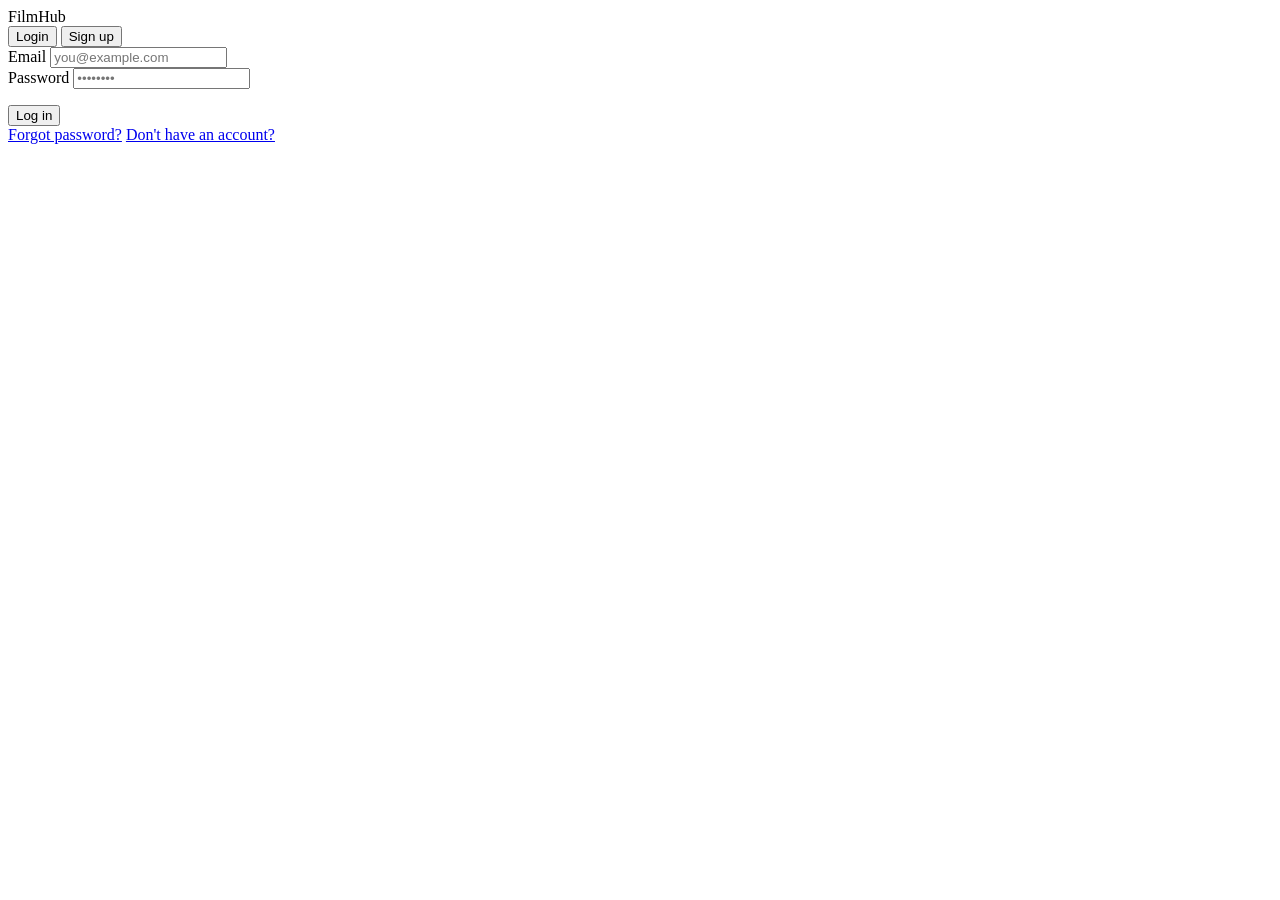
==== frontend/index.html @ d999d6d6 "Updated frontend and backend" ====
<!DOCTYPE html>
<html lang="en">
<head>
  <meta charset="UTF-8" />
  <meta name="viewport" content="width=device-width, initial-scale=1.0" />
  <title>Log in · FilmHub</title>
  <link rel="stylesheet" href="/static/style.css" />
</head>
<body>

  <div class="auth-wrapper">
    <div class="auth-card">

      <div class="auth-brand">FilmHub</div>

      <div class="auth-toggle">
        <button class="btn active" id="tab-login" onclick="switchTab('login')">Login</button>
        <button class="btn" id="tab-signup" onclick="switchTab('signup')">Sign up</button>
      </div>

      <!-- Login form -->
      <form id="login-form">
        <div class="field">
          <label for="login-email">Email</label>
          <input type="email" id="login-email" placeholder="you@example.com" required />
        </div>
        <div class="field">
          <label for="login-password">Password</label>
          <input type="password" id="login-password" placeholder="••••••••" required />
        </div>
        <p class="error-text" id="login-error"></p>
        <button type="submit" class="btn btn-primary btn-block">Log in</button>
        <div class="auth-links">
          <a href="#">Forgot password?</a>
          <a href="#" onclick="switchTab('signup'); return false;">Don't have an account?</a>
        </div>
      </form>

      <!-- Signup form -->
      <form id="signup-form" style="display:none;">
        <div class="field">
          <label for="signup-username">Username</label>
          <input type="text" id="signup-username" placeholder="yourname" required />
        </div>
        <div class="field">
          <label for="signup-email">Email</label>
          <input type="email" id="signup-email" placeholder="you@example.com" required />
        </div>
        <div class="field">
          <label for="signup-password">Password</label>
          <input type="password" id="signup-password" placeholder="••••••••" required />
        </div>
        <p class="error-text" id="signup-error"></p>
        <button type="submit" class="btn btn-primary btn-block">Create account</button>
        <div class="auth-links">
          <a href="#" onclick="switchTab('login'); return false;">Already have an account?</a>
        </div>
      </form>

    </div>
  </div>

  <script src="/static/script.js"></script>
  <script>
    // Open on the signup tab if the homepage linked here with ?mode=signup
    if (new URLSearchParams(window.location.search).get("mode") === "signup") {
      switchTab("signup");
    }
  </script>
</body>
</html>
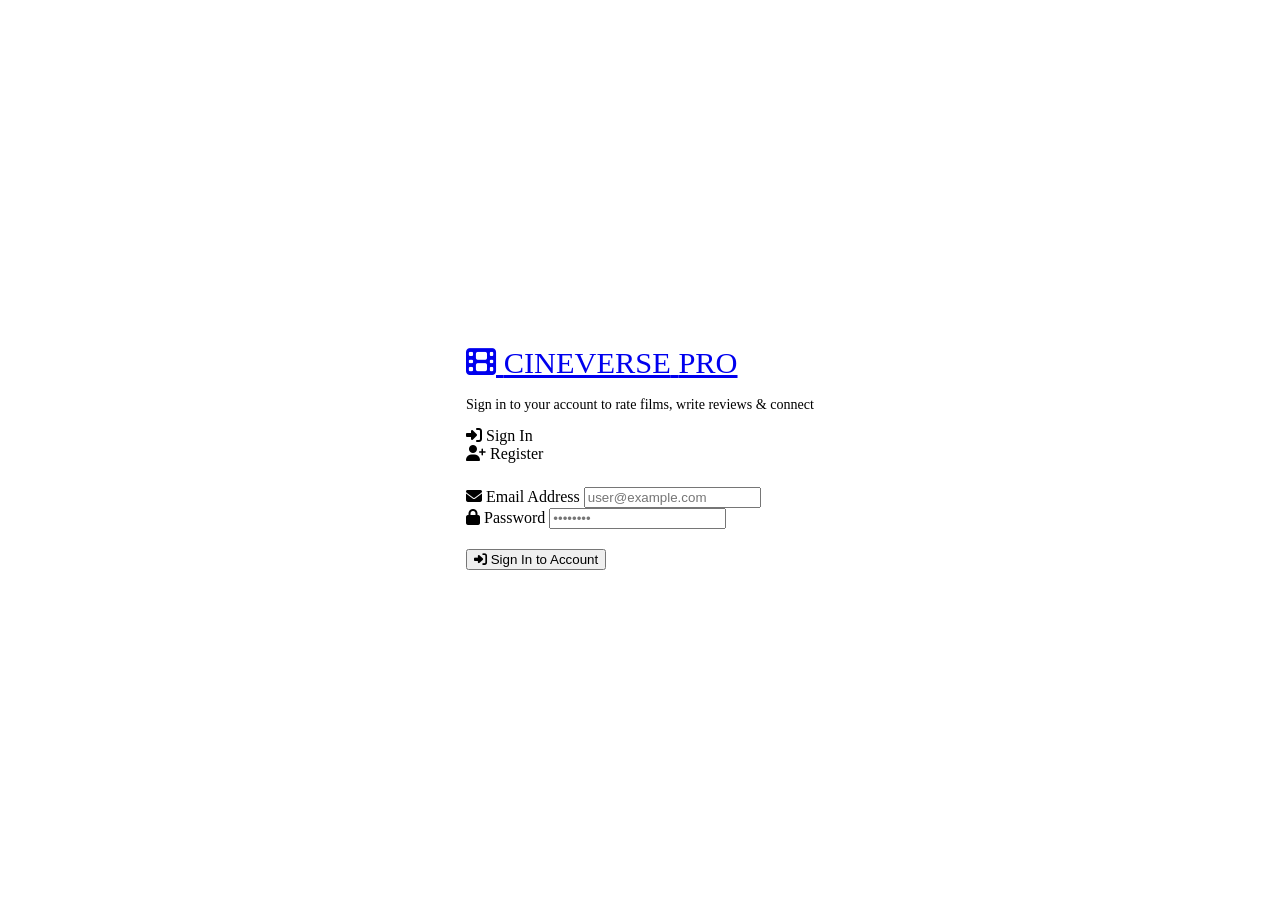
==== commit d85c8add: "Added bunch of features and revamped the UI" ====
--- a/frontend/index.html
+++ b/frontend/index.html
@@ -1,71 +1,65 @@
 <!DOCTYPE html>
 <html lang="en">
 <head>
-  <meta charset="UTF-8" />
-  <meta name="viewport" content="width=device-width, initial-scale=1.0" />
-  <title>Log in · FilmHub</title>
-  <link rel="stylesheet" href="/static/style.css" />
+  <meta charset="UTF-8">
+  <meta name="viewport" content="width=device-width, initial-scale=1.0">
+  <title>Sign In & Sign Up • CineVerse</title>
+  <link rel="stylesheet" href="https://cdnjs.cloudflare.com/ajax/libs/font-awesome/6.4.0/css/all.min.css">
+  <link rel="stylesheet" href="/static/style.css">
 </head>
-<body>
-
+<body style="display:flex; align-items:center; justify-content:center; min-height:100vh;">
   <div class="auth-wrapper">
     <div class="auth-card">
-
-      <div class="auth-brand">FilmHub</div>
-
-      <div class="auth-toggle">
-        <button class="btn active" id="tab-login" onclick="switchTab('login')">Login</button>
-        <button class="btn" id="tab-signup" onclick="switchTab('signup')">Sign up</button>
+      <div class="auth-brand">
+        <a href="/" class="brand-logo" style="justify-content:center; margin-bottom:0.6rem; font-size:1.9rem;">
+          <i class="fa-solid fa-film"></i>
+          <span>CINEVERSE</span>
+          <span class="brand-badge">PRO</span>
+        </a>
+        <p style="font-size:0.88rem; color:var(--text-muted);">Sign in to your account to rate films, write reviews & connect</p>
       </div>
 
-      <!-- Login form -->
+      <div class="auth-tabs" style="margin-bottom:1.5rem;">
+        <div id="tab-btn-login" class="auth-tab active" onclick="switchAuthTab('login')"><i class="fa-solid fa-right-to-bracket"></i> Sign In</div>
+        <div id="tab-btn-register" class="auth-tab" onclick="switchAuthTab('register')"><i class="fa-solid fa-user-plus"></i> Register</div>
+      </div>
+
+      <!-- Login Form -->
       <form id="login-form">
-        <div class="field">
-          <label for="login-email">Email</label>
-          <input type="email" id="login-email" placeholder="you@example.com" required />
+        <div class="form-group">
+          <label class="form-label"><i class="fa-solid fa-envelope" style="color:var(--accent-purple);"></i> Email Address</label>
+          <input type="email" id="login-email" class="form-input" placeholder="user@example.com" required autocomplete="email">
         </div>
-        <div class="field">
-          <label for="login-password">Password</label>
-          <input type="password" id="login-password" placeholder="••••••••" required />
+        <div class="form-group">
+          <label class="form-label"><i class="fa-solid fa-lock" style="color:var(--accent-cyan);"></i> Password</label>
+          <input type="password" id="login-password" class="form-input" placeholder="••••••••" required autocomplete="current-password">
         </div>
-        <p class="error-text" id="login-error"></p>
-        <button type="submit" class="btn btn-primary btn-block">Log in</button>
-        <div class="auth-links">
-          <a href="#">Forgot password?</a>
-          <a href="#" onclick="switchTab('signup'); return false;">Don't have an account?</a>
-        </div>
+        <button type="submit" class="btn btn-primary btn-full" style="margin-top:1.25rem;">
+          <i class="fa-solid fa-right-to-bracket"></i> Sign In to Account
+        </button>
       </form>
 
-      <!-- Signup form -->
-      <form id="signup-form" style="display:none;">
-        <div class="field">
-          <label for="signup-username">Username</label>
-          <input type="text" id="signup-username" placeholder="yourname" required />
+      <!-- Register Form -->
+      <form id="register-form" style="display:none;">
+        <div class="form-group">
+          <label class="form-label"><i class="fa-solid fa-user" style="color:var(--accent-pink);"></i> Username</label>
+          <input type="text" id="register-username" class="form-input" placeholder="moviebuff99" required autocomplete="username">
         </div>
-        <div class="field">
-          <label for="signup-email">Email</label>
-          <input type="email" id="signup-email" placeholder="you@example.com" required />
+        <div class="form-group">
+          <label class="form-label"><i class="fa-solid fa-envelope" style="color:var(--accent-purple);"></i> Email Address</label>
+          <input type="email" id="register-email" class="form-input" placeholder="user@example.com" required autocomplete="email">
         </div>
-        <div class="field">
-          <label for="signup-password">Password</label>
-          <input type="password" id="signup-password" placeholder="••••••••" required />
+        <div class="form-group">
+          <label class="form-label"><i class="fa-solid fa-lock" style="color:var(--accent-cyan);"></i> Password</label>
+          <input type="password" id="register-password" class="form-input" placeholder="Min 6 characters" required autocomplete="new-password">
         </div>
-        <p class="error-text" id="signup-error"></p>
-        <button type="submit" class="btn btn-primary btn-block">Create account</button>
-        <div class="auth-links">
-          <a href="#" onclick="switchTab('login'); return false;">Already have an account?</a>
-        </div>
+        <button type="submit" class="btn btn-accent btn-full" style="margin-top:1.25rem;">
+          <i class="fa-solid fa-user-plus"></i> Create Account
+        </button>
       </form>
-
     </div>
   </div>
 
   <script src="/static/script.js"></script>
-  <script>
-    // Open on the signup tab if the homepage linked here with ?mode=signup
-    if (new URLSearchParams(window.location.search).get("mode") === "signup") {
-      switchTab("signup");
-    }
-  </script>
 </body>
 </html>
